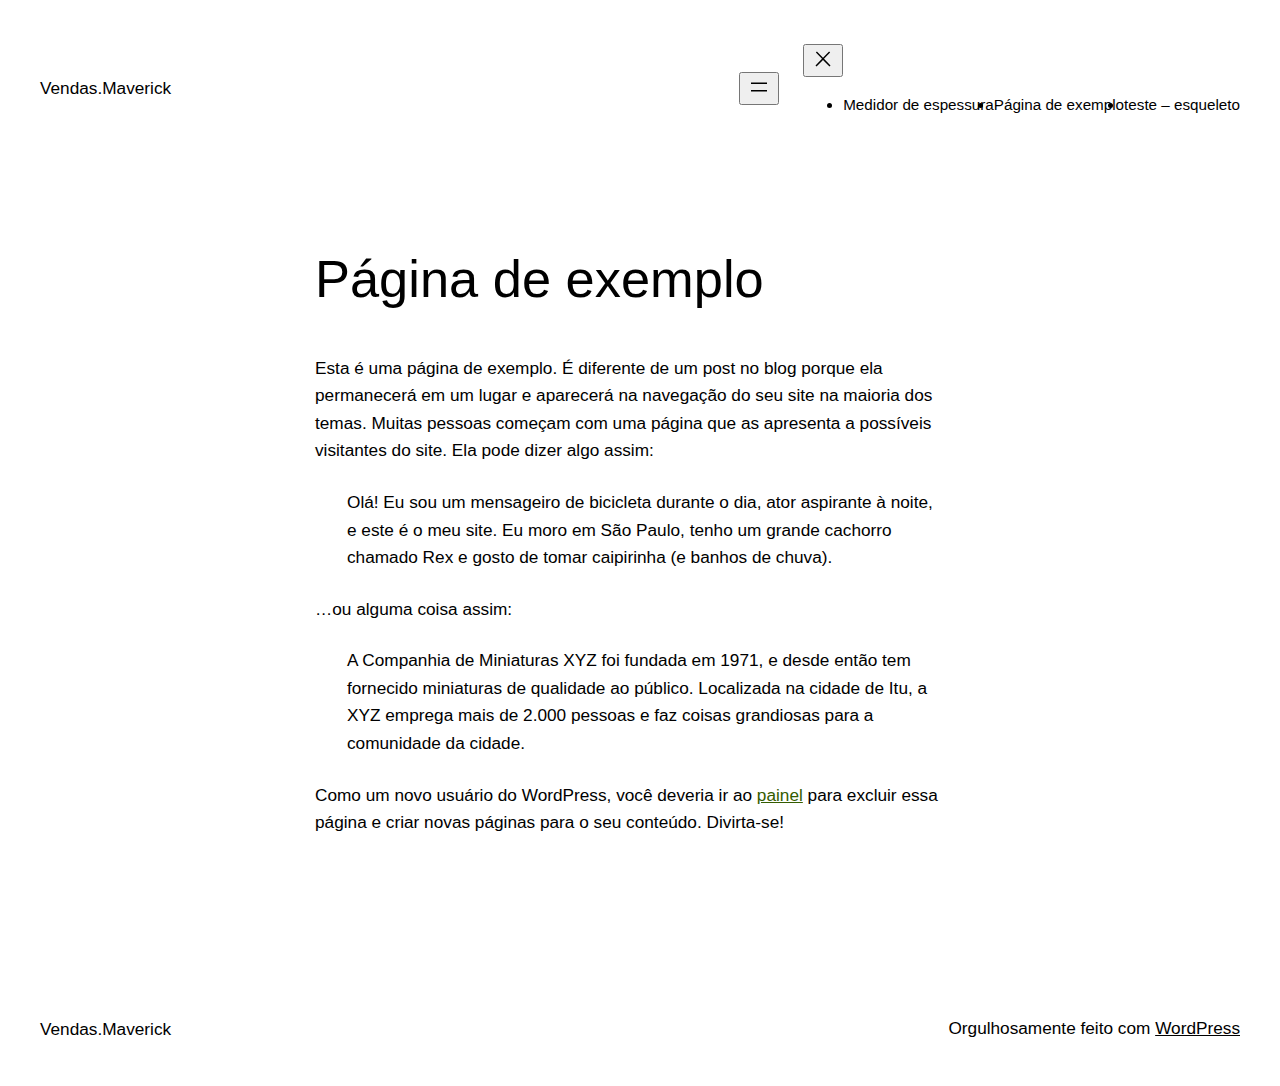
==== pagina-exemplo/index.html @ 83516d76 "atualização da versão de celular, local dos objetos" ====
<!DOCTYPE html>
<html lang="pt-BR">
<head>
	<meta charset="UTF-8">
	<meta name="viewport" content="width=device-width, initial-scale=1">
<meta name="robots" content="max-image-preview:large">
<title>Página de exemplo &#8211; Vendas.Maverick</title>
<link rel="alternate" type="application/rss+xml" title="Feed para Vendas.Maverick &raquo;" href="./feed/index.html">
<link rel="alternate" type="application/rss+xml" title="Feed de comentários para Vendas.Maverick &raquo;" href="./comments/feed/index.html">
<link rel="alternate" type="application/rss+xml" title="Feed de comentários para Vendas.Maverick &raquo; Página de exemplo" href="./feed/index.html">
<script>
window._wpemojiSettings = {"baseUrl":"https:\/\/s.w.org\/images\/core\/emoji\/14.0.0\/72x72\/","ext":".png","svgUrl":"https:\/\/s.w.org\/images\/core\/emoji\/14.0.0\/svg\/","svgExt":".svg","source":{"concatemoji":".\/\/wp-includes\/js\/wp-emoji-release.min.js?ver=6.2.2"}};
/*! This file is auto-generated */
!function(e,a,t){var n,r,o,i=a.createElement("canvas"),p=i.getContext&&i.getContext("2d");function s(e,t){p.clearRect(0,0,i.width,i.height),p.fillText(e,0,0);e=i.toDataURL();return p.clearRect(0,0,i.width,i.height),p.fillText(t,0,0),e===i.toDataURL()}function c(e){var t=a.createElement("script");t.src=e,t.defer=t.type="text/javascript",a.getElementsByTagName("head")[0].appendChild(t)}for(o=Array("flag","emoji"),t.supports={everything:!0,everythingExceptFlag:!0},r=0;r<o.length;r++)t.supports[o[r]]=function(e){if(p&&p.fillText)switch(p.textBaseline="top",p.font="600 32px Arial",e){case"flag":return s("🏳️‍⚧️","🏳️​⚧️")?!1:!s("🇺🇳","🇺​🇳")&&!s("🏴󠁧󠁢󠁥󠁮󠁧󠁿","🏴​󠁧​󠁢​󠁥​󠁮​󠁧​󠁿");case"emoji":return!s("🫱🏻‍🫲🏿","🫱🏻​🫲🏿")}return!1}(o[r]),t.supports.everything=t.supports.everything&&t.supports[o[r]],"flag"!==o[r]&&(t.supports.everythingExceptFlag=t.supports.everythingExceptFlag&&t.supports[o[r]]);t.supports.everythingExceptFlag=t.supports.everythingExceptFlag&&!t.supports.flag,t.DOMReady=!1,t.readyCallback=function(){t.DOMReady=!0},t.supports.everything||(n=function(){t.readyCallback()},a.addEventListener?(a.addEventListener("DOMContentLoaded",n,!1),e.addEventListener("load",n,!1)):(e.attachEvent("onload",n),a.attachEvent("onreadystatechange",function(){"complete"===a.readyState&&t.readyCallback()})),(e=t.source||{}).concatemoji?c(e.concatemoji):e.wpemoji&&e.twemoji&&(c(e.twemoji),c(e.wpemoji)))}(window,document,window._wpemojiSettings);
</script>
<style>img.wp-smiley,
img.emoji {
	display: inline !important;
	border: none !important;
	box-shadow: none !important;
	height: 1em !important;
	width: 1em !important;
	margin: 0 0.07em !important;
	vertical-align: -0.1em !important;
	background: none !important;
	padding: 0 !important;
}</style>
	<style id="wp-block-site-title-inline-css">.wp-block-site-title a{color:inherit}
.wp-block-site-title{font-size: var(--wp--preset--font-size--medium);font-weight: normal;line-height: 1.4;}
.wp-block-site-title a:where(:not(.wp-element-button)){text-decoration: none;}
.wp-block-site-title a:where(:not(.wp-element-button)):hover{text-decoration: underline;}
.wp-block-site-title a:where(:not(.wp-element-button)):focus{text-decoration: underline dashed;}
.wp-block-site-title a:where(:not(.wp-element-button)):active{color: var(--wp--preset--color--secondary);text-decoration: none;}</style>
<style id="wp-block-page-list-inline-css">.wp-block-navigation .wp-block-page-list{align-items:var(--navigation-layout-align,initial);background-color:inherit;display:flex;flex-direction:var(--navigation-layout-direction,initial);flex-wrap:var(--navigation-layout-wrap,wrap);justify-content:var(--navigation-layout-justify,initial)}.wp-block-navigation .wp-block-navigation-item{background-color:inherit}</style>
<link rel="stylesheet" id="wp-block-navigation-css" href="./wp-includes/blocks/navigation/style.min.css?ver=6.2.2" media="all">
<style id="wp-block-navigation-inline-css">.wp-block-navigation{font-size: var(--wp--preset--font-size--small);}
.wp-block-navigation a:where(:not(.wp-element-button)){color: inherit;text-decoration: none;}
.wp-block-navigation a:where(:not(.wp-element-button)):hover{text-decoration: underline;}
.wp-block-navigation a:where(:not(.wp-element-button)):focus{text-decoration: underline dashed;}
.wp-block-navigation a:where(:not(.wp-element-button)):active{text-decoration: none;}</style>
<style id="wp-block-group-inline-css">.wp-block-group{box-sizing:border-box}</style>
<style id="wp-block-post-featured-image-inline-css">.wp-block-post-featured-image{margin-left:0;margin-right:0}.wp-block-post-featured-image a{display:block}.wp-block-post-featured-image img{box-sizing:border-box;height:auto;max-width:100%;vertical-align:bottom;width:100%}.wp-block-post-featured-image.alignfull img,.wp-block-post-featured-image.alignwide img{width:100%}.wp-block-post-featured-image .wp-block-post-featured-image__overlay.has-background-dim{background-color:#000;inset:0;position:absolute}.wp-block-post-featured-image{position:relative}.wp-block-post-featured-image .wp-block-post-featured-image__overlay.has-background-gradient{background-color:transparent}.wp-block-post-featured-image .wp-block-post-featured-image__overlay.has-background-dim-0{opacity:0}.wp-block-post-featured-image .wp-block-post-featured-image__overlay.has-background-dim-10{opacity:.1}.wp-block-post-featured-image .wp-block-post-featured-image__overlay.has-background-dim-20{opacity:.2}.wp-block-post-featured-image .wp-block-post-featured-image__overlay.has-background-dim-30{opacity:.3}.wp-block-post-featured-image .wp-block-post-featured-image__overlay.has-background-dim-40{opacity:.4}.wp-block-post-featured-image .wp-block-post-featured-image__overlay.has-background-dim-50{opacity:.5}.wp-block-post-featured-image .wp-block-post-featured-image__overlay.has-background-dim-60{opacity:.6}.wp-block-post-featured-image .wp-block-post-featured-image__overlay.has-background-dim-70{opacity:.7}.wp-block-post-featured-image .wp-block-post-featured-image__overlay.has-background-dim-80{opacity:.8}.wp-block-post-featured-image .wp-block-post-featured-image__overlay.has-background-dim-90{opacity:.9}.wp-block-post-featured-image .wp-block-post-featured-image__overlay.has-background-dim-100{opacity:1}</style>
<style id="wp-block-post-title-inline-css">.wp-block-post-title{box-sizing:border-box;word-break:break-word}.wp-block-post-title a{display:inline-block}
.wp-block-post-title{font-weight: 400;margin-top: 1.25rem;margin-bottom: 1.25rem;}
.wp-block-post-title a:where(:not(.wp-element-button)){text-decoration: none;}
.wp-block-post-title a:where(:not(.wp-element-button)):hover{text-decoration: underline;}
.wp-block-post-title a:where(:not(.wp-element-button)):focus{text-decoration: underline dashed;}
.wp-block-post-title a:where(:not(.wp-element-button)):active{color: var(--wp--preset--color--secondary);text-decoration: none;}</style>
<style id="wp-block-paragraph-inline-css">.is-small-text{font-size:.875em}.is-regular-text{font-size:1em}.is-large-text{font-size:2.25em}.is-larger-text{font-size:3em}.has-drop-cap:not(:focus):first-letter{float:left;font-size:8.4em;font-style:normal;font-weight:100;line-height:.68;margin:.05em .1em 0 0;text-transform:uppercase}body.rtl .has-drop-cap:not(:focus):first-letter{float:none;margin-left:.1em}p.has-drop-cap.has-background{overflow:hidden}p.has-background{padding:1.25em 2.375em}:where(p.has-text-color:not(.has-link-color)) a{color:inherit}</style>
<style id="wp-block-quote-inline-css">.wp-block-quote{box-sizing:border-box;overflow-wrap:break-word}.wp-block-quote.is-large:where(:not(.is-style-plain)),.wp-block-quote.is-style-large:where(:not(.is-style-plain)){margin-bottom:1em;padding:0 1em}.wp-block-quote.is-large:where(:not(.is-style-plain)) p,.wp-block-quote.is-style-large:where(:not(.is-style-plain)) p{font-size:1.5em;font-style:italic;line-height:1.6}.wp-block-quote.is-large:where(:not(.is-style-plain)) cite,.wp-block-quote.is-large:where(:not(.is-style-plain)) footer,.wp-block-quote.is-style-large:where(:not(.is-style-plain)) cite,.wp-block-quote.is-style-large:where(:not(.is-style-plain)) footer{font-size:1.125em;text-align:right}
.wp-block-quote{border-width: 1px;padding-right: var(--wp--preset--spacing--30);padding-left: var(--wp--preset--spacing--30);}
.wp-block-quote cite{font-size: var(--wp--preset--font-size--small);font-style: normal;}</style>
<style id="wp-block-post-content-inline-css">.wp-block-post-content a:where(:not(.wp-element-button)){color: var(--wp--preset--color--secondary);}</style>
<style id="wp-block-comments-inline-css">.wp-block-post-comments{box-sizing:border-box}.wp-block-post-comments .alignleft{float:left}.wp-block-post-comments .alignright{float:right}.wp-block-post-comments .navigation:after{clear:both;content:"";display:table}.wp-block-post-comments .commentlist{clear:both;list-style:none;margin:0;padding:0}.wp-block-post-comments .commentlist .comment{min-height:2.25em;padding-left:3.25em}.wp-block-post-comments .commentlist .comment p{font-size:1em;line-height:1.8;margin:1em 0}.wp-block-post-comments .commentlist .children{list-style:none;margin:0;padding:0}.wp-block-post-comments .comment-author{line-height:1.5}.wp-block-post-comments .comment-author .avatar{border-radius:1.5em;display:block;float:left;height:2.5em;margin-right:.75em;margin-top:.5em;width:2.5em}.wp-block-post-comments .comment-author cite{font-style:normal}.wp-block-post-comments .comment-meta{font-size:.875em;line-height:1.5}.wp-block-post-comments .comment-meta b{font-weight:400}.wp-block-post-comments .comment-meta .comment-awaiting-moderation{display:block;margin-bottom:1em;margin-top:1em}.wp-block-post-comments .comment-body .commentmetadata{font-size:.875em}.wp-block-post-comments .comment-form-author label,.wp-block-post-comments .comment-form-comment label,.wp-block-post-comments .comment-form-email label,.wp-block-post-comments .comment-form-url label{display:block;margin-bottom:.25em}.wp-block-post-comments .comment-form input:not([type=submit]):not([type=checkbox]),.wp-block-post-comments .comment-form textarea{box-sizing:border-box;display:block;width:100%}.wp-block-post-comments .comment-form-cookies-consent{display:flex;gap:.25em}.wp-block-post-comments .comment-form-cookies-consent #wp-comment-cookies-consent{margin-top:.35em}.wp-block-post-comments .comment-reply-title{margin-bottom:0}.wp-block-post-comments .comment-reply-title :where(small){font-size:var(--wp--preset--font-size--medium,smaller);margin-left:.5em}.wp-block-post-comments .reply{font-size:.875em;margin-bottom:1.4em}.wp-block-post-comments input:not([type=submit]),.wp-block-post-comments textarea{border:1px solid #949494;font-family:inherit;font-size:1em}.wp-block-post-comments input:not([type=submit]):not([type=checkbox]),.wp-block-post-comments textarea{padding:calc(.667em + 2px)}:where(.wp-block-post-comments input[type=submit]){border:none}</style>
<style id="wp-block-library-inline-css">:root{--wp-admin-theme-color:#007cba;--wp-admin-theme-color--rgb:0,124,186;--wp-admin-theme-color-darker-10:#006ba1;--wp-admin-theme-color-darker-10--rgb:0,107,161;--wp-admin-theme-color-darker-20:#005a87;--wp-admin-theme-color-darker-20--rgb:0,90,135;--wp-admin-border-width-focus:2px;--wp-block-synced-color:#7a00df;--wp-block-synced-color--rgb:122,0,223}@media (-webkit-min-device-pixel-ratio:2),(min-resolution:192dpi){:root{--wp-admin-border-width-focus:1.5px}}.wp-element-button{cursor:pointer}:root{--wp--preset--font-size--normal:16px;--wp--preset--font-size--huge:42px}:root .has-very-light-gray-background-color{background-color:#eee}:root .has-very-dark-gray-background-color{background-color:#313131}:root .has-very-light-gray-color{color:#eee}:root .has-very-dark-gray-color{color:#313131}:root .has-vivid-green-cyan-to-vivid-cyan-blue-gradient-background{background:linear-gradient(135deg,#00d084,#0693e3)}:root .has-purple-crush-gradient-background{background:linear-gradient(135deg,#34e2e4,#4721fb 50%,#ab1dfe)}:root .has-hazy-dawn-gradient-background{background:linear-gradient(135deg,#faaca8,#dad0ec)}:root .has-subdued-olive-gradient-background{background:linear-gradient(135deg,#fafae1,#67a671)}:root .has-atomic-cream-gradient-background{background:linear-gradient(135deg,#fdd79a,#004a59)}:root .has-nightshade-gradient-background{background:linear-gradient(135deg,#330968,#31cdcf)}:root .has-midnight-gradient-background{background:linear-gradient(135deg,#020381,#2874fc)}.has-regular-font-size{font-size:1em}.has-larger-font-size{font-size:2.625em}.has-normal-font-size{font-size:var(--wp--preset--font-size--normal)}.has-huge-font-size{font-size:var(--wp--preset--font-size--huge)}.has-text-align-center{text-align:center}.has-text-align-left{text-align:left}.has-text-align-right{text-align:right}#end-resizable-editor-section{display:none}.aligncenter{clear:both}.items-justified-left{justify-content:flex-start}.items-justified-center{justify-content:center}.items-justified-right{justify-content:flex-end}.items-justified-space-between{justify-content:space-between}.screen-reader-text{clip:rect(1px,1px,1px,1px);word-wrap:normal!important;border:0;-webkit-clip-path:inset(50%);clip-path:inset(50%);height:1px;margin:-1px;overflow:hidden;padding:0;position:absolute;width:1px}.screen-reader-text:focus{clip:auto!important;background-color:#ddd;-webkit-clip-path:none;clip-path:none;color:#444;display:block;font-size:1em;height:auto;left:5px;line-height:normal;padding:15px 23px 14px;text-decoration:none;top:5px;width:auto;z-index:100000}html :where(.has-border-color){border-style:solid}html :where([style*=border-top-color]){border-top-style:solid}html :where([style*=border-right-color]){border-right-style:solid}html :where([style*=border-bottom-color]){border-bottom-style:solid}html :where([style*=border-left-color]){border-left-style:solid}html :where([style*=border-width]){border-style:solid}html :where([style*=border-top-width]){border-top-style:solid}html :where([style*=border-right-width]){border-right-style:solid}html :where([style*=border-bottom-width]){border-bottom-style:solid}html :where([style*=border-left-width]){border-left-style:solid}html :where(img[class*=wp-image-]){height:auto;max-width:100%}figure{margin:0 0 1em}html :where(.is-position-sticky){--wp-admin--admin-bar--position-offset:var(--wp-admin--admin-bar--height,0px)}@media screen and (max-width:600px){html :where(.is-position-sticky){--wp-admin--admin-bar--position-offset:0px}}</style>
<style id="global-styles-inline-css">body{--wp--preset--color--black: #000000;--wp--preset--color--cyan-bluish-gray: #abb8c3;--wp--preset--color--white: #ffffff;--wp--preset--color--pale-pink: #f78da7;--wp--preset--color--vivid-red: #cf2e2e;--wp--preset--color--luminous-vivid-orange: #ff6900;--wp--preset--color--luminous-vivid-amber: #fcb900;--wp--preset--color--light-green-cyan: #7bdcb5;--wp--preset--color--vivid-green-cyan: #00d084;--wp--preset--color--pale-cyan-blue: #8ed1fc;--wp--preset--color--vivid-cyan-blue: #0693e3;--wp--preset--color--vivid-purple: #9b51e0;--wp--preset--color--base: #ffffff;--wp--preset--color--contrast: #000000;--wp--preset--color--primary: #9DFF20;--wp--preset--color--secondary: #345C00;--wp--preset--color--tertiary: #F6F6F6;--wp--preset--gradient--vivid-cyan-blue-to-vivid-purple: linear-gradient(135deg,rgba(6,147,227,1) 0%,rgb(155,81,224) 100%);--wp--preset--gradient--light-green-cyan-to-vivid-green-cyan: linear-gradient(135deg,rgb(122,220,180) 0%,rgb(0,208,130) 100%);--wp--preset--gradient--luminous-vivid-amber-to-luminous-vivid-orange: linear-gradient(135deg,rgba(252,185,0,1) 0%,rgba(255,105,0,1) 100%);--wp--preset--gradient--luminous-vivid-orange-to-vivid-red: linear-gradient(135deg,rgba(255,105,0,1) 0%,rgb(207,46,46) 100%);--wp--preset--gradient--very-light-gray-to-cyan-bluish-gray: linear-gradient(135deg,rgb(238,238,238) 0%,rgb(169,184,195) 100%);--wp--preset--gradient--cool-to-warm-spectrum: linear-gradient(135deg,rgb(74,234,220) 0%,rgb(151,120,209) 20%,rgb(207,42,186) 40%,rgb(238,44,130) 60%,rgb(251,105,98) 80%,rgb(254,248,76) 100%);--wp--preset--gradient--blush-light-purple: linear-gradient(135deg,rgb(255,206,236) 0%,rgb(152,150,240) 100%);--wp--preset--gradient--blush-bordeaux: linear-gradient(135deg,rgb(254,205,165) 0%,rgb(254,45,45) 50%,rgb(107,0,62) 100%);--wp--preset--gradient--luminous-dusk: linear-gradient(135deg,rgb(255,203,112) 0%,rgb(199,81,192) 50%,rgb(65,88,208) 100%);--wp--preset--gradient--pale-ocean: linear-gradient(135deg,rgb(255,245,203) 0%,rgb(182,227,212) 50%,rgb(51,167,181) 100%);--wp--preset--gradient--electric-grass: linear-gradient(135deg,rgb(202,248,128) 0%,rgb(113,206,126) 100%);--wp--preset--gradient--midnight: linear-gradient(135deg,rgb(2,3,129) 0%,rgb(40,116,252) 100%);--wp--preset--duotone--dark-grayscale: url('#wp-duotone-dark-grayscale');--wp--preset--duotone--grayscale: url('#wp-duotone-grayscale');--wp--preset--duotone--purple-yellow: url('#wp-duotone-purple-yellow');--wp--preset--duotone--blue-red: url('#wp-duotone-blue-red');--wp--preset--duotone--midnight: url('#wp-duotone-midnight');--wp--preset--duotone--magenta-yellow: url('#wp-duotone-magenta-yellow');--wp--preset--duotone--purple-green: url('#wp-duotone-purple-green');--wp--preset--duotone--blue-orange: url('#wp-duotone-blue-orange');--wp--preset--font-size--small: clamp(0.875rem, 0.875rem + ((1vw - 0.48rem) * 0.24), 1rem);--wp--preset--font-size--medium: clamp(1rem, 1rem + ((1vw - 0.48rem) * 0.24), 1.125rem);--wp--preset--font-size--large: clamp(1.75rem, 1.75rem + ((1vw - 0.48rem) * 0.24), 1.875rem);--wp--preset--font-size--x-large: 2.25rem;--wp--preset--font-size--xx-large: clamp(4rem, 4rem + ((1vw - 0.48rem) * 11.538), 10rem);--wp--preset--font-family--dm-sans: "DM Sans", sans-serif;--wp--preset--font-family--ibm-plex-mono: 'IBM Plex Mono', monospace;--wp--preset--font-family--inter: "Inter", sans-serif;--wp--preset--font-family--system-font: -apple-system,BlinkMacSystemFont,"Segoe UI",Roboto,Oxygen-Sans,Ubuntu,Cantarell,"Helvetica Neue",sans-serif;--wp--preset--font-family--source-serif-pro: "Source Serif Pro", serif;--wp--preset--spacing--30: clamp(1.5rem, 5vw, 2rem);--wp--preset--spacing--40: clamp(1.8rem, 1.8rem + ((1vw - 0.48rem) * 2.885), 3rem);--wp--preset--spacing--50: clamp(2.5rem, 8vw, 4.5rem);--wp--preset--spacing--60: clamp(3.75rem, 10vw, 7rem);--wp--preset--spacing--70: clamp(5rem, 5.25rem + ((1vw - 0.48rem) * 9.096), 8rem);--wp--preset--spacing--80: clamp(7rem, 14vw, 11rem);--wp--preset--shadow--natural: 6px 6px 9px rgba(0, 0, 0, 0.2);--wp--preset--shadow--deep: 12px 12px 50px rgba(0, 0, 0, 0.4);--wp--preset--shadow--sharp: 6px 6px 0px rgba(0, 0, 0, 0.2);--wp--preset--shadow--outlined: 6px 6px 0px -3px rgba(255, 255, 255, 1), 6px 6px rgba(0, 0, 0, 1);--wp--preset--shadow--crisp: 6px 6px 0px rgba(0, 0, 0, 1);}body { margin: 0;--wp--style--global--content-size: 650px;--wp--style--global--wide-size: 1200px; }.wp-site-blocks { padding-top: var(--wp--style--root--padding-top); padding-bottom: var(--wp--style--root--padding-bottom); }.has-global-padding { padding-right: var(--wp--style--root--padding-right); padding-left: var(--wp--style--root--padding-left); }.has-global-padding :where(.has-global-padding) { padding-right: 0; padding-left: 0; }.has-global-padding > .alignfull { margin-right: calc(var(--wp--style--root--padding-right) * -1); margin-left: calc(var(--wp--style--root--padding-left) * -1); }.has-global-padding :where(.has-global-padding) > .alignfull { margin-right: 0; margin-left: 0; }.has-global-padding > .alignfull:where(:not(.has-global-padding)) > :where([class*="wp-block-"]:not(.alignfull):not([class*="__"]),p,h1,h2,h3,h4,h5,h6,ul,ol) { padding-right: var(--wp--style--root--padding-right); padding-left: var(--wp--style--root--padding-left); }.has-global-padding :where(.has-global-padding) > .alignfull:where(:not(.has-global-padding)) > :where([class*="wp-block-"]:not(.alignfull):not([class*="__"]),p,h1,h2,h3,h4,h5,h6,ul,ol) { padding-right: 0; padding-left: 0; }.wp-site-blocks > .alignleft { float: left; margin-right: 2em; }.wp-site-blocks > .alignright { float: right; margin-left: 2em; }.wp-site-blocks > .aligncenter { justify-content: center; margin-left: auto; margin-right: auto; }.wp-site-blocks > * { margin-block-start: 0; margin-block-end: 0; }.wp-site-blocks > * + * { margin-block-start: 1.5rem; }body { --wp--style--block-gap: 1.5rem; }body .is-layout-flow > *{margin-block-start: 0;margin-block-end: 0;}body .is-layout-flow > * + *{margin-block-start: 1.5rem;margin-block-end: 0;}body .is-layout-constrained > *{margin-block-start: 0;margin-block-end: 0;}body .is-layout-constrained > * + *{margin-block-start: 1.5rem;margin-block-end: 0;}body .is-layout-flex{gap: 1.5rem;}body .is-layout-flow > .alignleft{float: left;margin-inline-start: 0;margin-inline-end: 2em;}body .is-layout-flow > .alignright{float: right;margin-inline-start: 2em;margin-inline-end: 0;}body .is-layout-flow > .aligncenter{margin-left: auto !important;margin-right: auto !important;}body .is-layout-constrained > .alignleft{float: left;margin-inline-start: 0;margin-inline-end: 2em;}body .is-layout-constrained > .alignright{float: right;margin-inline-start: 2em;margin-inline-end: 0;}body .is-layout-constrained > .aligncenter{margin-left: auto !important;margin-right: auto !important;}body .is-layout-constrained > :where(:not(.alignleft):not(.alignright):not(.alignfull)){max-width: var(--wp--style--global--content-size);margin-left: auto !important;margin-right: auto !important;}body .is-layout-constrained > .alignwide{max-width: var(--wp--style--global--wide-size);}body .is-layout-flex{display: flex;}body .is-layout-flex{flex-wrap: wrap;align-items: center;}body .is-layout-flex > *{margin: 0;}body{background-color: var(--wp--preset--color--base);color: var(--wp--preset--color--contrast);font-family: var(--wp--preset--font-family--system-font);font-size: var(--wp--preset--font-size--medium);line-height: 1.6;--wp--style--root--padding-top: var(--wp--preset--spacing--40);--wp--style--root--padding-right: var(--wp--preset--spacing--30);--wp--style--root--padding-bottom: var(--wp--preset--spacing--40);--wp--style--root--padding-left: var(--wp--preset--spacing--30);}a:where(:not(.wp-element-button)){color: var(--wp--preset--color--contrast);text-decoration: underline;}a:where(:not(.wp-element-button)):hover{text-decoration: none;}a:where(:not(.wp-element-button)):focus{text-decoration: underline dashed;}a:where(:not(.wp-element-button)):active{color: var(--wp--preset--color--secondary);text-decoration: none;}h1, h2, h3, h4, h5, h6{font-weight: 400;line-height: 1.4;}h1{font-size: clamp(2.719rem, 2.719rem + ((1vw - 0.48rem) * 1.742), 3.625rem);line-height: 1.2;}h2{font-size: clamp(2.625rem, calc(2.625rem + ((1vw - 0.48rem) * 8.4135)), 3.25rem);line-height: 1.2;}h3{font-size: var(--wp--preset--font-size--x-large);}h4{font-size: var(--wp--preset--font-size--large);}h5{font-size: var(--wp--preset--font-size--medium);font-weight: 700;text-transform: uppercase;}h6{font-size: var(--wp--preset--font-size--medium);text-transform: uppercase;}.wp-element-button, .wp-block-button__link{background-color: var(--wp--preset--color--primary);border-radius: 0;border-width: 0;color: var(--wp--preset--color--contrast);font-family: inherit;font-size: inherit;line-height: inherit;padding: calc(0.667em + 2px) calc(1.333em + 2px);text-decoration: none;}.wp-element-button:visited, .wp-block-button__link:visited{color: var(--wp--preset--color--contrast);}.wp-element-button:hover, .wp-block-button__link:hover{background-color: var(--wp--preset--color--contrast);color: var(--wp--preset--color--base);}.wp-element-button:focus, .wp-block-button__link:focus{background-color: var(--wp--preset--color--contrast);color: var(--wp--preset--color--base);}.wp-element-button:active, .wp-block-button__link:active{background-color: var(--wp--preset--color--secondary);color: var(--wp--preset--color--base);}.has-black-color{color: var(--wp--preset--color--black) !important;}.has-cyan-bluish-gray-color{color: var(--wp--preset--color--cyan-bluish-gray) !important;}.has-white-color{color: var(--wp--preset--color--white) !important;}.has-pale-pink-color{color: var(--wp--preset--color--pale-pink) !important;}.has-vivid-red-color{color: var(--wp--preset--color--vivid-red) !important;}.has-luminous-vivid-orange-color{color: var(--wp--preset--color--luminous-vivid-orange) !important;}.has-luminous-vivid-amber-color{color: var(--wp--preset--color--luminous-vivid-amber) !important;}.has-light-green-cyan-color{color: var(--wp--preset--color--light-green-cyan) !important;}.has-vivid-green-cyan-color{color: var(--wp--preset--color--vivid-green-cyan) !important;}.has-pale-cyan-blue-color{color: var(--wp--preset--color--pale-cyan-blue) !important;}.has-vivid-cyan-blue-color{color: var(--wp--preset--color--vivid-cyan-blue) !important;}.has-vivid-purple-color{color: var(--wp--preset--color--vivid-purple) !important;}.has-base-color{color: var(--wp--preset--color--base) !important;}.has-contrast-color{color: var(--wp--preset--color--contrast) !important;}.has-primary-color{color: var(--wp--preset--color--primary) !important;}.has-secondary-color{color: var(--wp--preset--color--secondary) !important;}.has-tertiary-color{color: var(--wp--preset--color--tertiary) !important;}.has-black-background-color{background-color: var(--wp--preset--color--black) !important;}.has-cyan-bluish-gray-background-color{background-color: var(--wp--preset--color--cyan-bluish-gray) !important;}.has-white-background-color{background-color: var(--wp--preset--color--white) !important;}.has-pale-pink-background-color{background-color: var(--wp--preset--color--pale-pink) !important;}.has-vivid-red-background-color{background-color: var(--wp--preset--color--vivid-red) !important;}.has-luminous-vivid-orange-background-color{background-color: var(--wp--preset--color--luminous-vivid-orange) !important;}.has-luminous-vivid-amber-background-color{background-color: var(--wp--preset--color--luminous-vivid-amber) !important;}.has-light-green-cyan-background-color{background-color: var(--wp--preset--color--light-green-cyan) !important;}.has-vivid-green-cyan-background-color{background-color: var(--wp--preset--color--vivid-green-cyan) !important;}.has-pale-cyan-blue-background-color{background-color: var(--wp--preset--color--pale-cyan-blue) !important;}.has-vivid-cyan-blue-background-color{background-color: var(--wp--preset--color--vivid-cyan-blue) !important;}.has-vivid-purple-background-color{background-color: var(--wp--preset--color--vivid-purple) !important;}.has-base-background-color{background-color: var(--wp--preset--color--base) !important;}.has-contrast-background-color{background-color: var(--wp--preset--color--contrast) !important;}.has-primary-background-color{background-color: var(--wp--preset--color--primary) !important;}.has-secondary-background-color{background-color: var(--wp--preset--color--secondary) !important;}.has-tertiary-background-color{background-color: var(--wp--preset--color--tertiary) !important;}.has-black-border-color{border-color: var(--wp--preset--color--black) !important;}.has-cyan-bluish-gray-border-color{border-color: var(--wp--preset--color--cyan-bluish-gray) !important;}.has-white-border-color{border-color: var(--wp--preset--color--white) !important;}.has-pale-pink-border-color{border-color: var(--wp--preset--color--pale-pink) !important;}.has-vivid-red-border-color{border-color: var(--wp--preset--color--vivid-red) !important;}.has-luminous-vivid-orange-border-color{border-color: var(--wp--preset--color--luminous-vivid-orange) !important;}.has-luminous-vivid-amber-border-color{border-color: var(--wp--preset--color--luminous-vivid-amber) !important;}.has-light-green-cyan-border-color{border-color: var(--wp--preset--color--light-green-cyan) !important;}.has-vivid-green-cyan-border-color{border-color: var(--wp--preset--color--vivid-green-cyan) !important;}.has-pale-cyan-blue-border-color{border-color: var(--wp--preset--color--pale-cyan-blue) !important;}.has-vivid-cyan-blue-border-color{border-color: var(--wp--preset--color--vivid-cyan-blue) !important;}.has-vivid-purple-border-color{border-color: var(--wp--preset--color--vivid-purple) !important;}.has-base-border-color{border-color: var(--wp--preset--color--base) !important;}.has-contrast-border-color{border-color: var(--wp--preset--color--contrast) !important;}.has-primary-border-color{border-color: var(--wp--preset--color--primary) !important;}.has-secondary-border-color{border-color: var(--wp--preset--color--secondary) !important;}.has-tertiary-border-color{border-color: var(--wp--preset--color--tertiary) !important;}.has-vivid-cyan-blue-to-vivid-purple-gradient-background{background: var(--wp--preset--gradient--vivid-cyan-blue-to-vivid-purple) !important;}.has-light-green-cyan-to-vivid-green-cyan-gradient-background{background: var(--wp--preset--gradient--light-green-cyan-to-vivid-green-cyan) !important;}.has-luminous-vivid-amber-to-luminous-vivid-orange-gradient-background{background: var(--wp--preset--gradient--luminous-vivid-amber-to-luminous-vivid-orange) !important;}.has-luminous-vivid-orange-to-vivid-red-gradient-background{background: var(--wp--preset--gradient--luminous-vivid-orange-to-vivid-red) !important;}.has-very-light-gray-to-cyan-bluish-gray-gradient-background{background: var(--wp--preset--gradient--very-light-gray-to-cyan-bluish-gray) !important;}.has-cool-to-warm-spectrum-gradient-background{background: var(--wp--preset--gradient--cool-to-warm-spectrum) !important;}.has-blush-light-purple-gradient-background{background: var(--wp--preset--gradient--blush-light-purple) !important;}.has-blush-bordeaux-gradient-background{background: var(--wp--preset--gradient--blush-bordeaux) !important;}.has-luminous-dusk-gradient-background{background: var(--wp--preset--gradient--luminous-dusk) !important;}.has-pale-ocean-gradient-background{background: var(--wp--preset--gradient--pale-ocean) !important;}.has-electric-grass-gradient-background{background: var(--wp--preset--gradient--electric-grass) !important;}.has-midnight-gradient-background{background: var(--wp--preset--gradient--midnight) !important;}.has-small-font-size{font-size: var(--wp--preset--font-size--small) !important;}.has-medium-font-size{font-size: var(--wp--preset--font-size--medium) !important;}.has-large-font-size{font-size: var(--wp--preset--font-size--large) !important;}.has-x-large-font-size{font-size: var(--wp--preset--font-size--x-large) !important;}.has-xx-large-font-size{font-size: var(--wp--preset--font-size--xx-large) !important;}.has-dm-sans-font-family{font-family: var(--wp--preset--font-family--dm-sans) !important;}.has-ibm-plex-mono-font-family{font-family: var(--wp--preset--font-family--ibm-plex-mono) !important;}.has-inter-font-family{font-family: var(--wp--preset--font-family--inter) !important;}.has-system-font-font-family{font-family: var(--wp--preset--font-family--system-font) !important;}.has-source-serif-pro-font-family{font-family: var(--wp--preset--font-family--source-serif-pro) !important;}</style>
<style id="core-block-supports-inline-css">.wp-container-2.wp-container-2{justify-content:flex-end;}.wp-container-3.wp-container-3,.wp-container-9.wp-container-9{justify-content:space-between;}</style>
<style id="wp-webfonts-inline-css">@font-face{font-family:"DM Sans";font-style:normal;font-weight:400;font-display:fallback;src:url('./wp-content/themes/twentytwentythree/assets/fonts/dm-sans/DMSans-Regular.woff2') format('woff2');font-stretch:normal;}@font-face{font-family:"DM Sans";font-style:italic;font-weight:400;font-display:fallback;src:url('./wp-content/themes/twentytwentythree/assets/fonts/dm-sans/DMSans-Regular-Italic.woff2') format('woff2');font-stretch:normal;}@font-face{font-family:"DM Sans";font-style:normal;font-weight:700;font-display:fallback;src:url('./wp-content/themes/twentytwentythree/assets/fonts/dm-sans/DMSans-Bold.woff2') format('woff2');font-stretch:normal;}@font-face{font-family:"DM Sans";font-style:italic;font-weight:700;font-display:fallback;src:url('./wp-content/themes/twentytwentythree/assets/fonts/dm-sans/DMSans-Bold-Italic.woff2') format('woff2');font-stretch:normal;}@font-face{font-family:"IBM Plex Mono";font-style:normal;font-weight:300;font-display:block;src:url('./wp-content/themes/twentytwentythree/assets/fonts/ibm-plex-mono/IBMPlexMono-Light.woff2') format('woff2');font-stretch:normal;}@font-face{font-family:"IBM Plex Mono";font-style:normal;font-weight:400;font-display:block;src:url('./wp-content/themes/twentytwentythree/assets/fonts/ibm-plex-mono/IBMPlexMono-Regular.woff2') format('woff2');font-stretch:normal;}@font-face{font-family:"IBM Plex Mono";font-style:italic;font-weight:400;font-display:block;src:url('./wp-content/themes/twentytwentythree/assets/fonts/ibm-plex-mono/IBMPlexMono-Italic.woff2') format('woff2');font-stretch:normal;}@font-face{font-family:"IBM Plex Mono";font-style:normal;font-weight:700;font-display:block;src:url('./wp-content/themes/twentytwentythree/assets/fonts/ibm-plex-mono/IBMPlexMono-Bold.woff2') format('woff2');font-stretch:normal;}@font-face{font-family:Inter;font-style:normal;font-weight:200 900;font-display:fallback;src:url('./wp-content/themes/twentytwentythree/assets/fonts/inter/Inter-VariableFont_slnt,wght.ttf') format('truetype');font-stretch:normal;}@font-face{font-family:"Source Serif Pro";font-style:normal;font-weight:200 900;font-display:fallback;src:url('./wp-content/themes/twentytwentythree/assets/fonts/source-serif-pro/SourceSerif4Variable-Roman.ttf.woff2') format('woff2');font-stretch:normal;}@font-face{font-family:"Source Serif Pro";font-style:italic;font-weight:200 900;font-display:fallback;src:url('./wp-content/themes/twentytwentythree/assets/fonts/source-serif-pro/SourceSerif4Variable-Italic.ttf.woff2') format('woff2');font-stretch:normal;}</style>
<script src="./wp-includes/blocks/navigation/view.min.js?ver=c24330f635f5cb9d5e0e" id="wp-block-navigation-view-js"></script>
<script src="./wp-includes/blocks/navigation/view-modal.min.js?ver=f51363b18f0497ec84da" id="wp-block-navigation-view-2-js"></script>
<link rel="https://api.w.org/" href="./wp-json/index.html">
<link rel="alternate" type="application/json" href="./wp-json/wp/v2/pages/2/index.html">
<link rel="EditURI" type="application/rsd+xml" title="RSD" href="./xmlrpc.php?rsd">
<link rel="wlwmanifest" type="application/wlwmanifest+xml" href="./wp-includes/wlwmanifest.xml">
<meta name="generator" content="WordPress 6.2.2">
<link rel="canonical" href="./index.html">
<link rel="shortlink" href="./index.html?p=2">
<link rel="alternate" type="application/json+oembed" href="./wp-json/oembed/1.0/embed/index.html?url=.%2F%2Fpagina-exemplo">
<link rel="alternate" type="text/xml+oembed" href="./wp-json/oembed/1.0/embed/index.html?url=.%2F%2Fpagina-exemplo#038;format=xml">
<meta name="generator" content="Elementor 3.14.0; features: e_dom_optimization, e_optimized_assets_loading, e_optimized_css_loading, a11y_improvements, additional_custom_breakpoints; settings: css_print_method-external, google_font-enabled, font_display-swap">
			<meta name="theme-color" content="#000000">
			</head>

<body class="page-template-default page page-id-2 wp-embed-responsive elementor-default elementor-kit-5">
<svg xmlns="http://www.w3.org/2000/svg" viewbox="0 0 0 0" width="0" height="0" focusable="false" role="none" style="visibility: hidden; position: absolute; left: -9999px; overflow: hidden;"><defs><filter id="wp-duotone-dark-grayscale"><fecolormatrix color-interpolation-filters="sRGB" type="matrix" values=" .299 .587 .114 0 0 .299 .587 .114 0 0 .299 .587 .114 0 0 .299 .587 .114 0 0 "></fecolormatrix><fecomponenttransfer color-interpolation-filters="sRGB"><fefuncr type="table" tablevalues="0 0.49803921568627"></fefuncr><fefuncg type="table" tablevalues="0 0.49803921568627"></fefuncg><fefuncb type="table" tablevalues="0 0.49803921568627"></fefuncb><fefunca type="table" tablevalues="1 1"></fefunca></fecomponenttransfer><fecomposite in2="SourceGraphic" operator="in"></fecomposite></filter></defs></svg><svg xmlns="http://www.w3.org/2000/svg" viewbox="0 0 0 0" width="0" height="0" focusable="false" role="none" style="visibility: hidden; position: absolute; left: -9999px; overflow: hidden;"><defs><filter id="wp-duotone-grayscale"><fecolormatrix color-interpolation-filters="sRGB" type="matrix" values=" .299 .587 .114 0 0 .299 .587 .114 0 0 .299 .587 .114 0 0 .299 .587 .114 0 0 "></fecolormatrix><fecomponenttransfer color-interpolation-filters="sRGB"><fefuncr type="table" tablevalues="0 1"></fefuncr><fefuncg type="table" tablevalues="0 1"></fefuncg><fefuncb type="table" tablevalues="0 1"></fefuncb><fefunca type="table" tablevalues="1 1"></fefunca></fecomponenttransfer><fecomposite in2="SourceGraphic" operator="in"></fecomposite></filter></defs></svg><svg xmlns="http://www.w3.org/2000/svg" viewbox="0 0 0 0" width="0" height="0" focusable="false" role="none" style="visibility: hidden; position: absolute; left: -9999px; overflow: hidden;"><defs><filter id="wp-duotone-purple-yellow"><fecolormatrix color-interpolation-filters="sRGB" type="matrix" values=" .299 .587 .114 0 0 .299 .587 .114 0 0 .299 .587 .114 0 0 .299 .587 .114 0 0 "></fecolormatrix><fecomponenttransfer color-interpolation-filters="sRGB"><fefuncr type="table" tablevalues="0.54901960784314 0.98823529411765"></fefuncr><fefuncg type="table" tablevalues="0 1"></fefuncg><fefuncb type="table" tablevalues="0.71764705882353 0.25490196078431"></fefuncb><fefunca type="table" tablevalues="1 1"></fefunca></fecomponenttransfer><fecomposite in2="SourceGraphic" operator="in"></fecomposite></filter></defs></svg><svg xmlns="http://www.w3.org/2000/svg" viewbox="0 0 0 0" width="0" height="0" focusable="false" role="none" style="visibility: hidden; position: absolute; left: -9999px; overflow: hidden;"><defs><filter id="wp-duotone-blue-red"><fecolormatrix color-interpolation-filters="sRGB" type="matrix" values=" .299 .587 .114 0 0 .299 .587 .114 0 0 .299 .587 .114 0 0 .299 .587 .114 0 0 "></fecolormatrix><fecomponenttransfer color-interpolation-filters="sRGB"><fefuncr type="table" tablevalues="0 1"></fefuncr><fefuncg type="table" tablevalues="0 0.27843137254902"></fefuncg><fefuncb type="table" tablevalues="0.5921568627451 0.27843137254902"></fefuncb><fefunca type="table" tablevalues="1 1"></fefunca></fecomponenttransfer><fecomposite in2="SourceGraphic" operator="in"></fecomposite></filter></defs></svg><svg xmlns="http://www.w3.org/2000/svg" viewbox="0 0 0 0" width="0" height="0" focusable="false" role="none" style="visibility: hidden; position: absolute; left: -9999px; overflow: hidden;"><defs><filter id="wp-duotone-midnight"><fecolormatrix color-interpolation-filters="sRGB" type="matrix" values=" .299 .587 .114 0 0 .299 .587 .114 0 0 .299 .587 .114 0 0 .299 .587 .114 0 0 "></fecolormatrix><fecomponenttransfer color-interpolation-filters="sRGB"><fefuncr type="table" tablevalues="0 0"></fefuncr><fefuncg type="table" tablevalues="0 0.64705882352941"></fefuncg><fefuncb type="table" tablevalues="0 1"></fefuncb><fefunca type="table" tablevalues="1 1"></fefunca></fecomponenttransfer><fecomposite in2="SourceGraphic" operator="in"></fecomposite></filter></defs></svg><svg xmlns="http://www.w3.org/2000/svg" viewbox="0 0 0 0" width="0" height="0" focusable="false" role="none" style="visibility: hidden; position: absolute; left: -9999px; overflow: hidden;"><defs><filter id="wp-duotone-magenta-yellow"><fecolormatrix color-interpolation-filters="sRGB" type="matrix" values=" .299 .587 .114 0 0 .299 .587 .114 0 0 .299 .587 .114 0 0 .299 .587 .114 0 0 "></fecolormatrix><fecomponenttransfer color-interpolation-filters="sRGB"><fefuncr type="table" tablevalues="0.78039215686275 1"></fefuncr><fefuncg type="table" tablevalues="0 0.94901960784314"></fefuncg><fefuncb type="table" tablevalues="0.35294117647059 0.47058823529412"></fefuncb><fefunca type="table" tablevalues="1 1"></fefunca></fecomponenttransfer><fecomposite in2="SourceGraphic" operator="in"></fecomposite></filter></defs></svg><svg xmlns="http://www.w3.org/2000/svg" viewbox="0 0 0 0" width="0" height="0" focusable="false" role="none" style="visibility: hidden; position: absolute; left: -9999px; overflow: hidden;"><defs><filter id="wp-duotone-purple-green"><fecolormatrix color-interpolation-filters="sRGB" type="matrix" values=" .299 .587 .114 0 0 .299 .587 .114 0 0 .299 .587 .114 0 0 .299 .587 .114 0 0 "></fecolormatrix><fecomponenttransfer color-interpolation-filters="sRGB"><fefuncr type="table" tablevalues="0.65098039215686 0.40392156862745"></fefuncr><fefuncg type="table" tablevalues="0 1"></fefuncg><fefuncb type="table" tablevalues="0.44705882352941 0.4"></fefuncb><fefunca type="table" tablevalues="1 1"></fefunca></fecomponenttransfer><fecomposite in2="SourceGraphic" operator="in"></fecomposite></filter></defs></svg><svg xmlns="http://www.w3.org/2000/svg" viewbox="0 0 0 0" width="0" height="0" focusable="false" role="none" style="visibility: hidden; position: absolute; left: -9999px; overflow: hidden;"><defs><filter id="wp-duotone-blue-orange"><fecolormatrix color-interpolation-filters="sRGB" type="matrix" values=" .299 .587 .114 0 0 .299 .587 .114 0 0 .299 .587 .114 0 0 .299 .587 .114 0 0 "></fecolormatrix><fecomponenttransfer color-interpolation-filters="sRGB"><fefuncr type="table" tablevalues="0.098039215686275 1"></fefuncr><fefuncg type="table" tablevalues="0 0.66274509803922"></fefuncg><fefuncb type="table" tablevalues="0.84705882352941 0.41960784313725"></fefuncb><fefunca type="table" tablevalues="1 1"></fefunca></fecomponenttransfer><fecomposite in2="SourceGraphic" operator="in"></fecomposite></filter></defs></svg>
<div class="wp-site-blocks">
<header class="wp-block-template-part">
<div class="wp-block-group has-global-padding is-layout-constrained">
	
	<div class="wp-block-group alignwide is-content-justification-space-between is-layout-flex wp-container-3" style="padding-bottom:var(--wp--preset--spacing--40)">
		<p class="wp-block-site-title"><a href="./index.html" target="_self" rel="home">Vendas.Maverick</a></p>
		<nav class="is-responsive items-justified-right is-fallback wp-block-navigation is-content-justification-right is-layout-flex wp-container-2" aria-label=""><button aria-haspopup="true" aria-label="Abrir menu" class="wp-block-navigation__responsive-container-open " data-micromodal-trigger="modal-1"><svg width="24" height="24" xmlns="http://www.w3.org/2000/svg" viewbox="0 0 24 24" aria-hidden="true" focusable="false"><rect x="4" y="7.5" width="16" height="1.5"></rect><rect x="4" y="15" width="16" height="1.5"></rect></svg></button>
			<div class="wp-block-navigation__responsive-container  " id="modal-1">
				<div class="wp-block-navigation__responsive-close" tabindex="-1" data-micromodal-close>
					<div class="wp-block-navigation__responsive-dialog" aria-label="Menu">
							<button aria-label="Fechar menu" data-micromodal-close class="wp-block-navigation__responsive-container-close"><svg xmlns="http://www.w3.org/2000/svg" viewbox="0 0 24 24" width="24" height="24" aria-hidden="true" focusable="false"><path d="M13 11.8l6.1-6.3-1-1-6.1 6.2-6.1-6.2-1 1 6.1 6.3-6.5 6.7 1 1 6.5-6.6 6.5 6.6 1-1z"></path></svg></button>
						<div class="wp-block-navigation__responsive-container-content" id="modal-1-content">
							<ul class="wp-block-page-list">
<li class="wp-block-pages-list__item wp-block-navigation-item open-on-hover-click menu-item-home"><a class="wp-block-pages-list__item__link wp-block-navigation-item__content" href="./index.html">Medidor de espessura</a></li>
<li class="wp-block-pages-list__item current-menu-item wp-block-navigation-item open-on-hover-click"><a class="wp-block-pages-list__item__link wp-block-navigation-item__content" href="./index.html" aria-current="page">Página de exemplo</a></li>
<li class="wp-block-pages-list__item wp-block-navigation-item open-on-hover-click"><a class="wp-block-pages-list__item__link wp-block-navigation-item__content" href="./teste-esqueleto/index.html">teste &#8211; esqueleto</a></li>
</ul>
						</div>
					</div>
				</div>
			</div></nav>
	</div>
	
</div>

</header>


<main class="wp-block-group is-layout-flow" style="margin-top:var(--wp--preset--spacing--50)">
	
	<div class="wp-block-group has-global-padding is-layout-constrained">
		
		<h1 style="margin-bottom:var(--wp--preset--spacing--40);" class="wp-block-post-title">Página de exemplo</h1>
	</div>
	

	<div class="entry-content wp-block-post-content has-global-padding is-layout-constrained">
<p>Esta é uma página de exemplo. É diferente de um post no blog porque ela permanecerá em um lugar e aparecerá na navegação do seu site na maioria dos temas. Muitas pessoas começam com uma página que as apresenta a possíveis visitantes do site. Ela pode dizer algo assim:</p>



<blockquote class="wp-block-quote"><p>Olá! Eu sou um mensageiro de bicicleta durante o dia, ator aspirante à noite, e este é o meu site. Eu moro em São Paulo, tenho um grande cachorro chamado Rex e gosto de tomar caipirinha (e banhos de chuva).</p></blockquote>



<p>&#8230;ou alguma coisa assim:</p>



<blockquote class="wp-block-quote"><p>A Companhia de Miniaturas XYZ foi fundada em 1971, e desde então tem fornecido miniaturas de qualidade ao público. Localizada na cidade de Itu, a XYZ emprega mais de 2.000 pessoas e faz coisas grandiosas para a comunidade da cidade.</p></blockquote>



<p>Como um novo usuário do WordPress, você deveria ir ao <a href="./wp-admin/index.html">painel</a> para excluir essa página e criar novas páginas para o seu conteúdo. Divirta-se!</p>
</div>
	<section class="wp-block-template-part">
<div class="wp-block-group has-global-padding is-layout-constrained" style="padding-top:var(--wp--preset--spacing--40);padding-right:var(--wp--preset--spacing--40);padding-bottom:var(--wp--preset--spacing--40);padding-left:var(--wp--preset--spacing--40)">
	
</div>


</section>
</main>


<footer class="wp-block-template-part">
<div class="wp-block-group has-global-padding is-layout-constrained">
	
	<div class="wp-block-group alignwide is-content-justification-space-between is-layout-flex wp-container-9" style="padding-top:var(--wp--preset--spacing--40)">
		<p class="wp-block-site-title"><a href="./index.html" target="_self" rel="home">Vendas.Maverick</a></p>
		
		<p class="has-text-align-right">
		Orgulhosamente feito com <a href="https://br.wordpress.org/" rel="nofollow">WordPress</a>		</p>
		
	</div>
	
</div>


</footer>
</div>

		<style id="skip-link-styles">.skip-link.screen-reader-text {
			border: 0;
			clip: rect(1px,1px,1px,1px);
			clip-path: inset(50%);
			height: 1px;
			margin: -1px;
			overflow: hidden;
			padding: 0;
			position: absolute !important;
			width: 1px;
			word-wrap: normal !important;
		}

		.skip-link.screen-reader-text:focus {
			background-color: #eee;
			clip: auto !important;
			clip-path: none;
			color: #444;
			display: block;
			font-size: 1em;
			height: auto;
			left: 5px;
			line-height: normal;
			padding: 15px 23px 14px;
			text-decoration: none;
			top: 5px;
			width: auto;
			z-index: 100000;
		}</style>
		<script>( function() {
		var skipLinkTarget = document.querySelector( 'main' ),
			sibling,
			skipLinkTargetID,
			skipLink;

		// Early exit if a skip-link target can't be located.
		if ( ! skipLinkTarget ) {
			return;
		}

		// Get the site wrapper.
		// The skip-link will be injected in the beginning of it.
		sibling = document.querySelector( '.wp-site-blocks' );

		// Early exit if the root element was not found.
		if ( ! sibling ) {
			return;
		}

		// Get the skip-link target's ID, and generate one if it doesn't exist.
		skipLinkTargetID = skipLinkTarget.id;
		if ( ! skipLinkTargetID ) {
			skipLinkTargetID = 'wp--skip-link--target';
			skipLinkTarget.id = skipLinkTargetID;
		}

		// Create the skip link.
		skipLink = document.createElement( 'a' );
		skipLink.classList.add( 'skip-link', 'screen-reader-text' );
		skipLink.href = '#' + skipLinkTargetID;
		skipLink.innerHTML = 'Pular para o conteúdo';

		// Inject the skip link.
		sibling.parentElement.insertBefore( skipLink, sibling );
	}() );</script>
	</body>
</html>
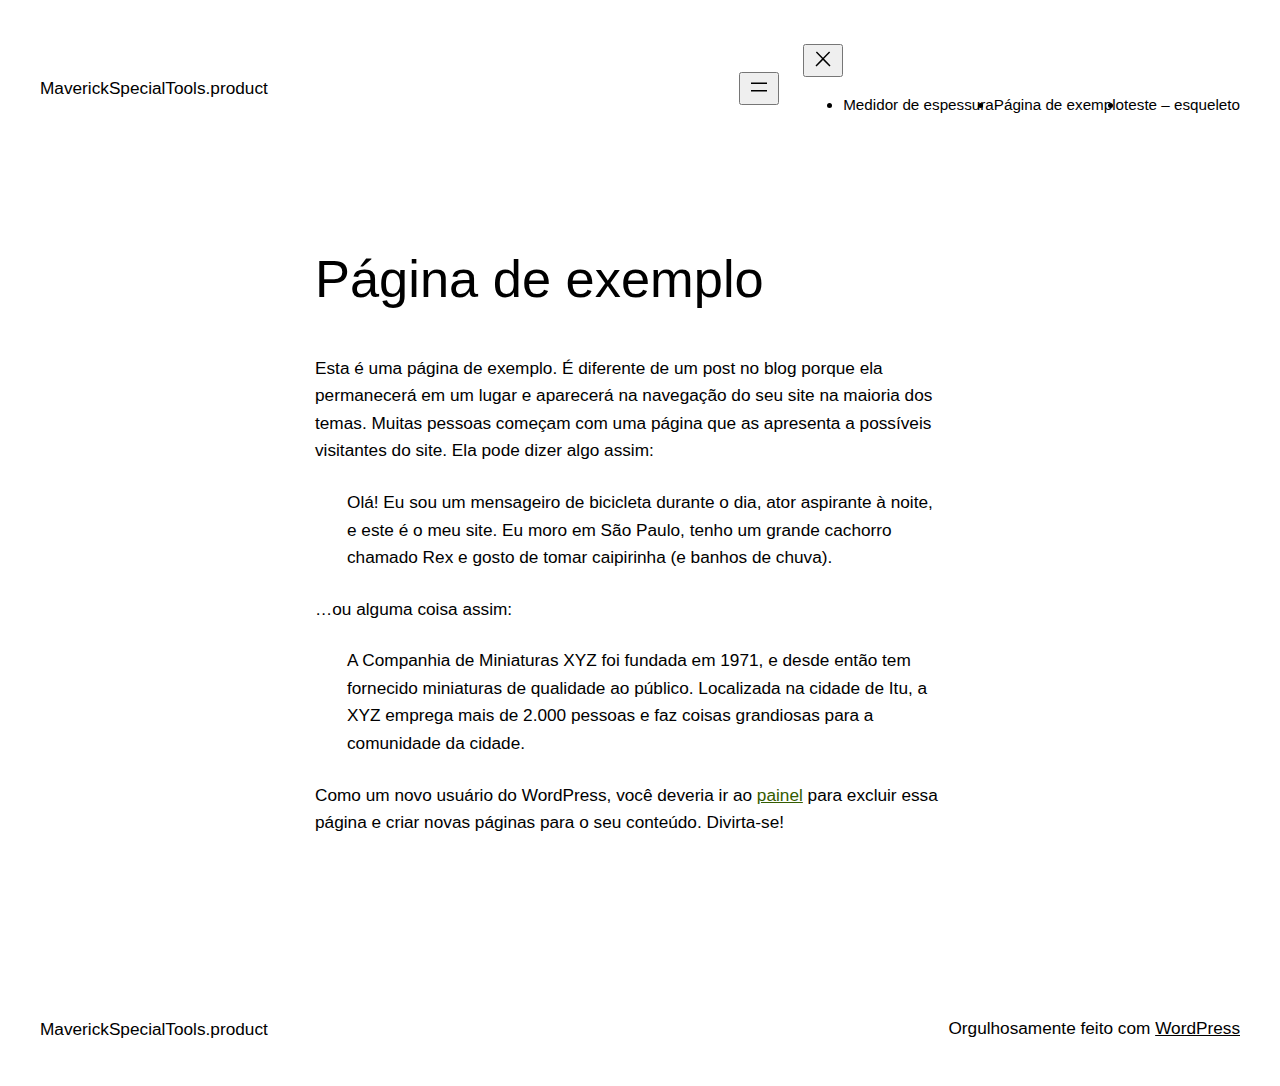
==== commit b513690a: "Adicionado o Pixel" ====
--- a/pagina-exemplo/index.html
+++ b/pagina-exemplo/index.html
@@ -4,10 +4,10 @@
 	<meta charset="UTF-8">
 	<meta name="viewport" content="width=device-width, initial-scale=1">
 <meta name="robots" content="max-image-preview:large">
-<title>Página de exemplo &#8211; Vendas.Maverick</title>
-<link rel="alternate" type="application/rss+xml" title="Feed para Vendas.Maverick &raquo;" href="./feed/index.html">
-<link rel="alternate" type="application/rss+xml" title="Feed de comentários para Vendas.Maverick &raquo;" href="./comments/feed/index.html">
-<link rel="alternate" type="application/rss+xml" title="Feed de comentários para Vendas.Maverick &raquo; Página de exemplo" href="./feed/index.html">
+<title>Página de exemplo &#8211; MaverickSpecialTools.product</title>
+<link rel="alternate" type="application/rss+xml" title="Feed para MaverickSpecialTools.product &raquo;" href="./feed/index.html">
+<link rel="alternate" type="application/rss+xml" title="Feed de comentários para MaverickSpecialTools.product &raquo;" href="./comments/feed/index.html">
+<link rel="alternate" type="application/rss+xml" title="Feed de comentários para MaverickSpecialTools.product &raquo; Página de exemplo" href="./feed/index.html">
 <script>
 window._wpemojiSettings = {"baseUrl":"https:\/\/s.w.org\/images\/core\/emoji\/14.0.0\/72x72\/","ext":".png","svgUrl":"https:\/\/s.w.org\/images\/core\/emoji\/14.0.0\/svg\/","svgExt":".svg","source":{"concatemoji":".\/\/wp-includes\/js\/wp-emoji-release.min.js?ver=6.2.2"}};
 /*! This file is auto-generated */
@@ -67,7 +67,20 @@
 <link rel="shortlink" href="./index.html?p=2">
 <link rel="alternate" type="application/json+oembed" href="./wp-json/oembed/1.0/embed/index.html?url=.%2F%2Fpagina-exemplo">
 <link rel="alternate" type="text/xml+oembed" href="./wp-json/oembed/1.0/embed/index.html?url=.%2F%2Fpagina-exemplo#038;format=xml">
-<meta name="generator" content="Elementor 3.14.0; features: e_dom_optimization, e_optimized_assets_loading, e_optimized_css_loading, a11y_improvements, additional_custom_breakpoints; settings: css_print_method-external, google_font-enabled, font_display-swap">
+<!-- Meta Pixel Code -->
+<script>!function(f,b,e,v,n,t,s)
+{if(f.fbq)return;n=f.fbq=function(){n.callMethod?
+n.callMethod.apply(n,arguments):n.queue.push(arguments)};
+if(!f._fbq)f._fbq=n;n.push=n;n.loaded=!0;n.version='2.0';
+n.queue=[];t=b.createElement(e);t.async=!0;
+t.src=v;s=b.getElementsByTagName(e)[0];
+s.parentNode.insertBefore(t,s)}(window, document,'script',
+'https://connect.facebook.net/en_US/fbevents.js');
+fbq('init', '2631152367034768');
+fbq('track', 'PageView');</script>
+<noscript><img height="1" width="1" style="display:none" src="https://www.facebook.com/tr?id=2631152367034768&ev=PageView&noscript=1"></noscript>
+<!-- End Meta Pixel Code -->
+<meta name="generator" content="Elementor 3.14.1; features: e_dom_optimization, e_optimized_assets_loading, e_optimized_css_loading, a11y_improvements, additional_custom_breakpoints; settings: css_print_method-external, google_font-enabled, font_display-swap">
 			<meta name="theme-color" content="#000000">
 			</head>
 
@@ -78,7 +91,7 @@
 <div class="wp-block-group has-global-padding is-layout-constrained">
 	
 	<div class="wp-block-group alignwide is-content-justification-space-between is-layout-flex wp-container-3" style="padding-bottom:var(--wp--preset--spacing--40)">
-		<p class="wp-block-site-title"><a href="./index.html" target="_self" rel="home">Vendas.Maverick</a></p>
+		<p class="wp-block-site-title"><a href="./index.html" target="_self" rel="home">MaverickSpecialTools.product</a></p>
 		<nav class="is-responsive items-justified-right is-fallback wp-block-navigation is-content-justification-right is-layout-flex wp-container-2" aria-label=""><button aria-haspopup="true" aria-label="Abrir menu" class="wp-block-navigation__responsive-container-open " data-micromodal-trigger="modal-1"><svg width="24" height="24" xmlns="http://www.w3.org/2000/svg" viewbox="0 0 24 24" aria-hidden="true" focusable="false"><rect x="4" y="7.5" width="16" height="1.5"></rect><rect x="4" y="15" width="16" height="1.5"></rect></svg></button>
 			<div class="wp-block-navigation__responsive-container  " id="modal-1">
 				<div class="wp-block-navigation__responsive-close" tabindex="-1" data-micromodal-close>
@@ -142,7 +155,7 @@
 <div class="wp-block-group has-global-padding is-layout-constrained">
 	
 	<div class="wp-block-group alignwide is-content-justification-space-between is-layout-flex wp-container-9" style="padding-top:var(--wp--preset--spacing--40)">
-		<p class="wp-block-site-title"><a href="./index.html" target="_self" rel="home">Vendas.Maverick</a></p>
+		<p class="wp-block-site-title"><a href="./index.html" target="_self" rel="home">MaverickSpecialTools.product</a></p>
 		
 		<p class="has-text-align-right">
 		Orgulhosamente feito com <a href="https://br.wordpress.org/" rel="nofollow">WordPress</a>		</p>
